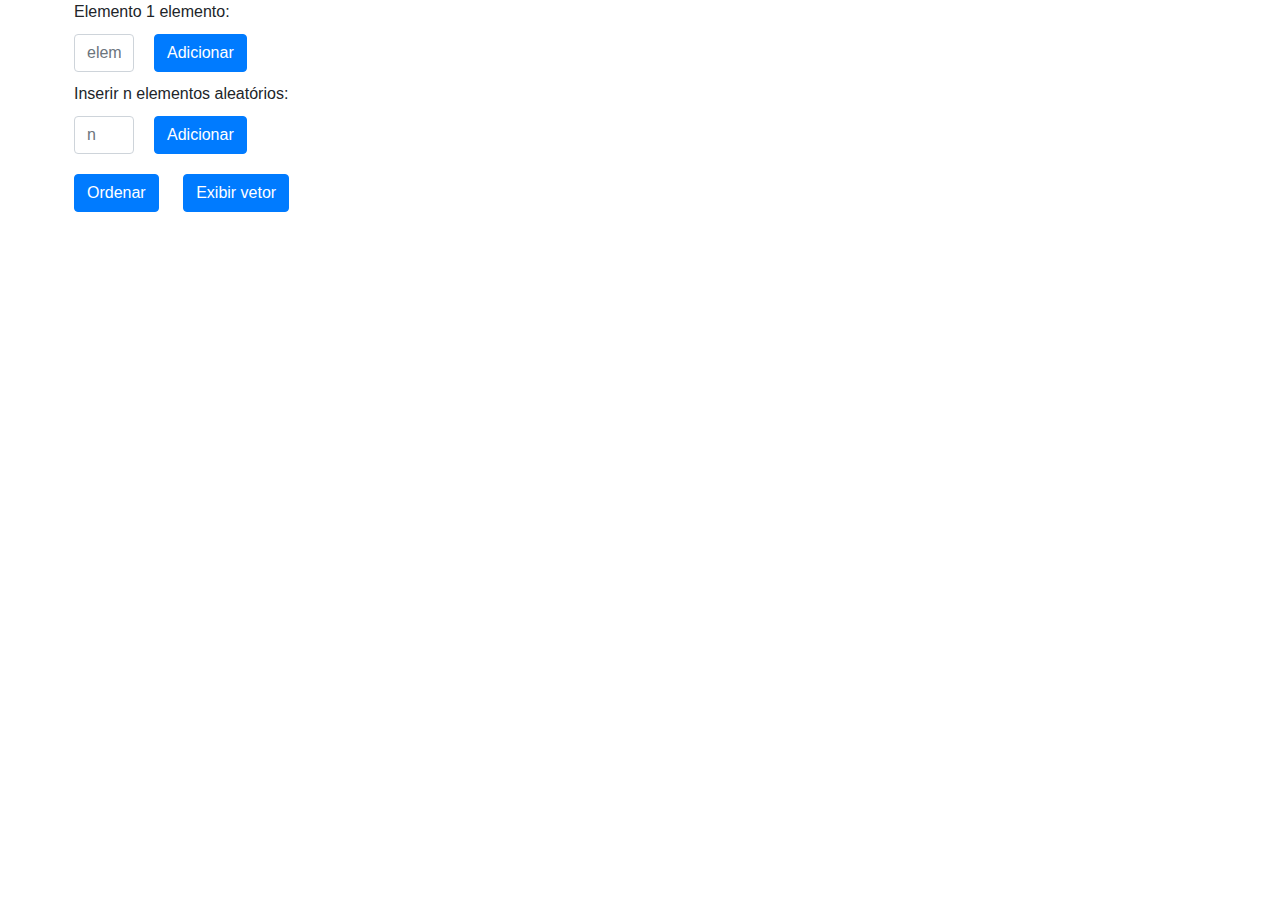
==== index.html @ 66f0d35d "quick sort" ====
<!DOCTYPE html>
<html>
  <head>
    <title>chute sortudo</title>
    <link rel="stylesheet" href="app.css">
    <link rel="stylesheet" href="https://maxcdn.bootstrapcdn.com/bootstrap/4.0.0/css/bootstrap.min.css" integrity="sha384-Gn5384xqQ1aoWXA+058RXPxPg6fy4IWvTNh0E263XmFcJlSAwiGgFAW/dAiS6JXm" crossorigin="anonymous">
  </head>
  <body>
    <div class="form">
      <span class="label">Elemento 1 elemento: </span>
      <div class="flex-box">
        <input class="form-control input" id="1-elemen" placeholder="elemento">
        <button class="btn btn-primary" id="insert-1">Adicionar</button>
      </div>

      <span class="label">Inserir n elementos aleatórios: </span>
      <div class="flex-box">
        <input class="form-control input" id="n-elemen" placeholder="n">
        <button class="btn btn-primary" id="insert-n">Adicionar</button>
      </div>

      <button class="btn btn-primary" id="sort">Ordenar</button>

      <button type="button" class="btn btn-primary" data-toggle="modal" data-target="#modal" id="open-modal">
        Exibir vetor
      </button>
    </div>

    <div class="modal fade" id="modal" tabindex="-1">
      <div class="modal-dialog modal-dialog-centered" role="document">
        <div class="modal-content">
          <div class="modal-header">
            <h5 class="modal-title" id="modal-title">Vetor</h5>
          </div>
          <div class="modal-body" id="modal-body"></div>

          <div class="modal-footer">
            <button type="button" class="btn btn-secondary" data-dismiss="modal">Fechar</button>
          </div>
        </div>
      </div>
    </div>
  </body>
  
  <script src="https://code.jquery.com/jquery-3.2.1.slim.min.js" integrity="sha384-KJ3o2DKtIkvYIK3UENzmM7KCkRr/rE9/Qpg6aAZGJwFDMVNA/GpGFF93hXpG5KkN" crossorigin="anonymous"></script>
  <script src="https://cdnjs.cloudflare.com/ajax/libs/popper.js/1.12.9/umd/popper.min.js" integrity="sha384-ApNbgh9B+Y1QKtv3Rn7W3mgPxhU9K/ScQsAP7hUibX39j7fakFPskvXusvfa0b4Q" crossorigin="anonymous"></script>
  <script src="https://maxcdn.bootstrapcdn.com/bootstrap/4.0.0/js/bootstrap.min.js" integrity="sha384-JZR6Spejh4U02d8jOt6vLEHfe/JQGiRRSQQxSfFWpi1MquVdAyjUar5+76PVCmYl" crossorigin="anonymous"></script>
  <script type="text/javascript" src = "ChuteDaSorte.js"></script>
</html>
---- app.css ----
.form {
  width: 90%;
  margin: auto;
}
.form .label{
  margin: 0 10px;
}
.flex-box {
  display: flex;
}
.form .input {
  width: 60px;
  margin: 10px;
}
.form .btn {
  margin: 10px;
}
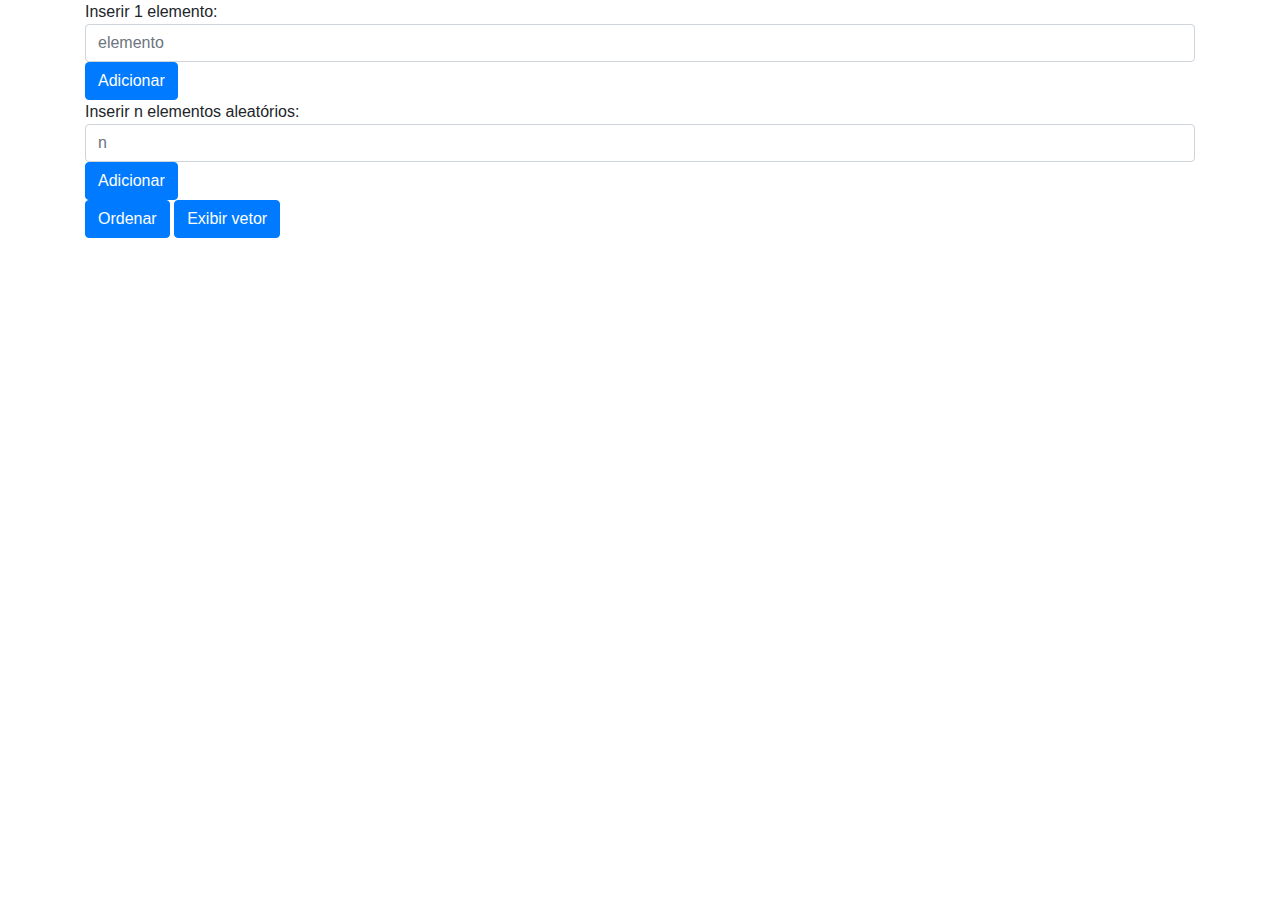
==== commit dcb04cc9: "vue" ====
--- a/index.html
+++ b/index.html
@@ -6,36 +6,38 @@
     <link rel="stylesheet" href="https://maxcdn.bootstrapcdn.com/bootstrap/4.0.0/css/bootstrap.min.css" integrity="sha384-Gn5384xqQ1aoWXA+058RXPxPg6fy4IWvTNh0E263XmFcJlSAwiGgFAW/dAiS6JXm" crossorigin="anonymous">
   </head>
   <body>
-    <div class="form">
-      <span class="label">Elemento 1 elemento: </span>
-      <div class="flex-box">
-        <input class="form-control input" id="1-elemen" placeholder="elemento">
-        <button class="btn btn-primary" id="insert-1">Adicionar</button>
+    <div class="container">
+      <div class="form">
+        <span class="label">Inserir 1 elemento: </span>
+        <div class="flex-box">
+          <input class="form-control input" id="1-elemen" placeholder="elemento">
+          <button class="btn btn-primary" id="insert-1">Adicionar</button>
+        </div>
+
+        <span class="label">Inserir n elementos aleatórios: </span>
+        <div class="flex-box">
+          <input class="form-control input" id="n-elemen" placeholder="n">
+          <button class="btn btn-primary" id="insert-n">Adicionar</button>
+        </div>
+
+        <button class="btn btn-primary" id="sort">Ordenar</button>
+
+        <button type="button" class="btn btn-primary" data-toggle="modal" data-target="#modal" id="open-modal">
+          Exibir vetor
+        </button>
       </div>
 
-      <span class="label">Inserir n elementos aleatórios: </span>
-      <div class="flex-box">
-        <input class="form-control input" id="n-elemen" placeholder="n">
-        <button class="btn btn-primary" id="insert-n">Adicionar</button>
-      </div>
+      <div class="modal fade" id="modal" tabindex="-1">
+        <div class="modal-dialog modal-dialog-centered" role="document">
+          <div class="modal-content">
+            <div class="modal-header">
+              <h5 class="modal-title" id="modal-title">Vetor</h5>
+            </div>
+            <div class="modal-body" id="modal-body"></div>
 
-      <button class="btn btn-primary" id="sort">Ordenar</button>
-
-      <button type="button" class="btn btn-primary" data-toggle="modal" data-target="#modal" id="open-modal">
-        Exibir vetor
-      </button>
-    </div>
-
-    <div class="modal fade" id="modal" tabindex="-1">
-      <div class="modal-dialog modal-dialog-centered" role="document">
-        <div class="modal-content">
-          <div class="modal-header">
-            <h5 class="modal-title" id="modal-title">Vetor</h5>
-          </div>
-          <div class="modal-body" id="modal-body"></div>
-
-          <div class="modal-footer">
-            <button type="button" class="btn btn-secondary" data-dismiss="modal">Fechar</button>
+            <div class="modal-footer">
+              <button type="button" class="btn btn-secondary" data-dismiss="modal">Fechar</button>
+            </div>
           </div>
         </div>
       </div>
--- a/app.css
+++ b/app.css
@@ -1,18 +1,6 @@
-.form {
-  width: 90%;
-  margin: auto;
+.card {
+  margin-top: 10%;
 }
-.form .label{
-  margin: 0 10px;
+.spacing {
+  margin: 20px 0;
 }
-.flex-box {
-  display: flex;
-}
-.form .input {
-  width: 60px;
-  margin: 10px;
-}
-.form .btn {
-  margin: 10px;
-}
-
